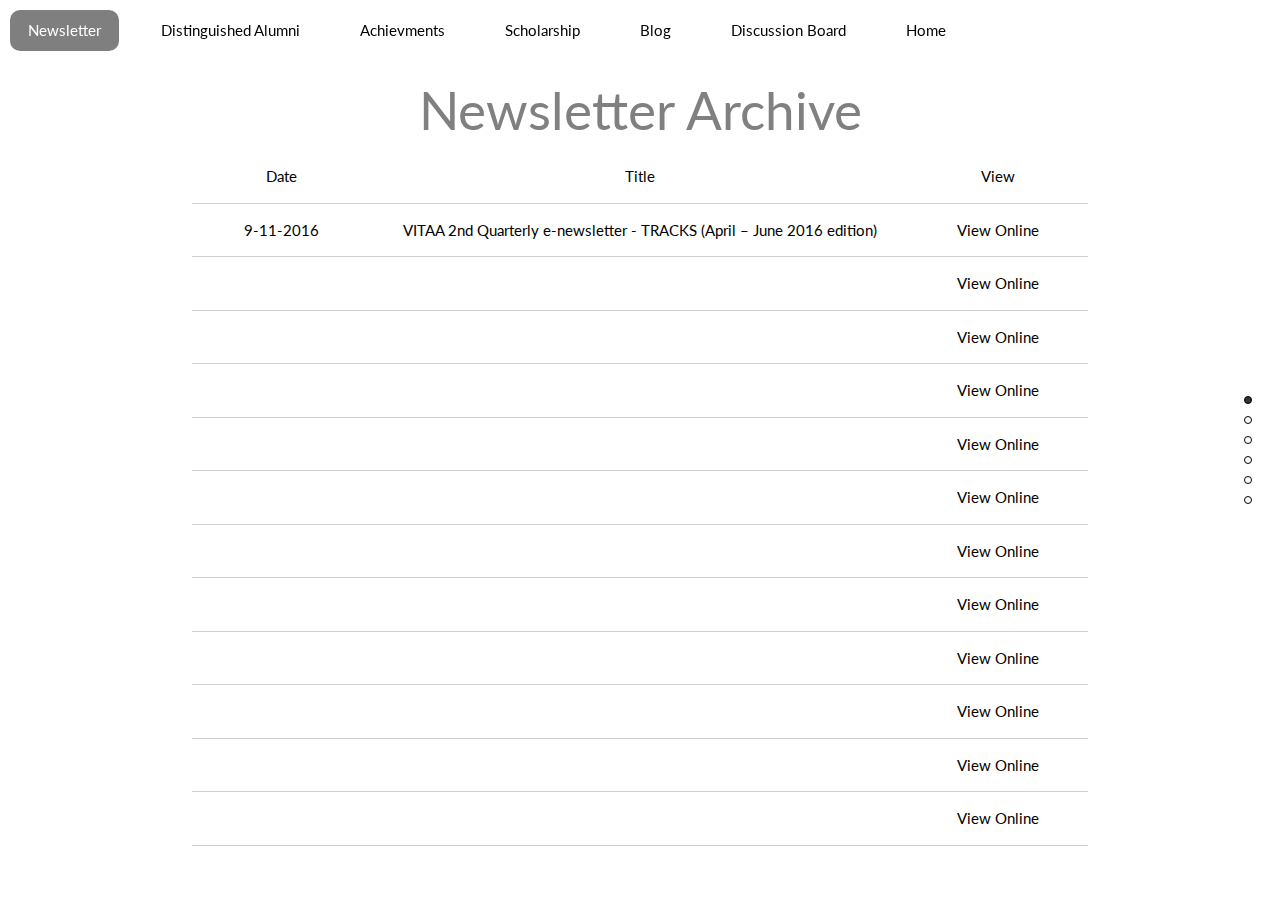
==== Community/main/community.html @ 35047f80 "Front end files added" ====
<!DOCTYPE html>
<html xmlns="http://www.w3.org/1999/xhtml">

<head>
	<meta http-equiv="Content-Type" content="text/html; charset=utf-8" />
	<title>VITAA | Community</title>
	

	<link rel="stylesheet" type="text/css" href="http://fonts.googleapis.com/css?family=Lato:300,400,700" />
	<link rel="stylesheet" type="text/css" href="../jquery.pagepiling.css" />
	<link rel="stylesheet" type="text/css" href="examples.css" />

	<script src="http://ajax.googleapis.com/ajax/libs/jquery/1.8.3/jquery.min.js"></script>

	<script type="text/javascript" src="../jquery.pagepiling.min.js"></script>

    <link type="text/css" rel="stylesheet" href="css/materialize.min.css"  media="screen,projection"/>

    <meta name="viewport" content="width=device-width, initial-scale=1.0"/>
	
    <script type="text/javascript" src="js/materialize.min.js"></script>
	
	<style>
	
		#section1 h2{
		position: absolute;
		left: 0;
		right: 0;
		margin: 0 auto;
		top: 80px;
		color: #fff;
	}
	
	
	
	#section2 h2{
		position: absolute;
		left: 0;
		right: 0;
		margin: 0 auto;
		top: 80px;
		color: #fff;
	}
	
		#section2 ul{
		position: absolute;
		left: 0;
		right: 0;
		margin: 0 auto;
		top: 170px;
		color: #fff;
	}
	
	#section1 table{
		position: absolute;
		left: 0;
		right: 0;
		margin: 0 auto;
		top: 150px;
		color: #fff;
	}
	#section5 #colors{
		left: 60px;
		bottom: 0;
	}
	#section5 p{
		color: #757575;
	}
	#colors2,
	#colors5{
		position: absolute;
		height: 163px;
		width: 362px;
		z-index: 1;
		background-repeat: no-repeat;
		left: 0;
		margin: 0 auto;
		right: 0;
	}
	#colors2{
		background-image: url(imgs/colors2.gif);
		top:0;
	}
	#colors5{
		background-image: url(imgs/colors3.gif);
		bottom:0;
	}

	</style>
	
	<script type="text/javascript">
		$(document).ready(function() {

			/*
			* Plugin intialization
			*/
	    	$('#pagepiling').pagepiling({
	    		menu: '#menu',
	    		anchors: ['page1', 'page2', 'page3', 'page4','page5','page6'],
			    sectionsColor: ['white', '#bdbdbd', 'white', '#39C','#2C3E50','#2C3E50'],
			    navigation: {
			    	'position': 'right',
			   		'tooltips': ['Page 1', 'Page 2', 'Page 3', 'Page 4','page5','page6']
			   	},
			    afterRender: function(){
			    	$('#pp-nav').addClass('custom');
			    },
			    afterLoad: function(anchorLink, index){
			    	if(index>1){
			    		$('#pp-nav').removeClass('custom');
			    	}else{
			    		$('#pp-nav').addClass('custom');
			    	}
			    }
			});


			/*
		    * Internal use of the demo website
		    */
		    $('#showExamples').click(function(e){
				e.stopPropagation();
				e.preventDefault();
				$('#examplesList').toggle();
			});

			$('html').click(function(){
				$('#examplesList').hide();
			});
	    });
    </script>

</head>
<body>
	<ul id="menu">
		
		<li data-menuanchor="page1" class="active"><a href="#page1">Newsletter</a></li>
		<li data-menuanchor="page2"><a href="#page2">Distinguished Alumni</a></li>
		<li data-menuanchor="page3"><a href="#page3">Achievments</a></li>
		<li data-menuanchor="page4"><a href="#page4">Scholarship</a></li>
		<li data-menuanchor="page5"><a href="#page5">Blog</a></li>
		<li data-menuanchor="page6"><a href="#page6">Discussion Board</a></li>
		<li><a href="../../Home/index.html">Home</a></li>
		
	</ul>
	

	<div id="pagepiling">
	
	    <div class="section pp-scrollable"  id="section1" >
	    	
			<h2 style="color:gray">Newsletter Archive</h2>
			<table style="color:black" class="container highlight bordered centered responsive-table">
        <thead >
          <tr >
              <th  data-field="id" style="width:20%">Date</th>
              <th data-field="name">Title</th>
              <th data-field="price" style="width:20%">View</th>
          </tr>
        </thead>

        <tbody>
          <tr>
            <td>9-11-2016</td>
            <td>VITAA 2nd Quarterly e-newsletter - TRACKS (April – June 2016 edition)</td>
            <td>View Online</td>
          </tr>
          <tr>
            <td></td>
            <td></td>
            <td>View Online</td>
          </tr>
          <tr>
            <td></td>
            <td></td>
            <td>View Online</td>
          </tr>
		  <tr>
            <td></td>
            <td></td>
            <td>View Online</td>
          </tr>
		  <tr>
            <td></td>
            <td></td>
            <td>View Online</td>
          </tr>
		  <tr>
            <td></td>
            <td></td>
            <td>View Online</td>
          </tr>
		  <tr>
            <td></td>
            <td></td>
            <td>View Online</td>
          </tr>
		  <tr>
            <td></td>
            <td></td>
            <td>View Online</td>
          </tr>
		  <tr>
            <td></td>
            <td></td>
            <td>View Online</td>
          </tr>
		  <tr>
            <td></td>
            <td></td>
            <td>View Online</td>
          </tr><tr>
            <td></td>
            <td></td>
            <td>View Online</td>
          </tr>
		  <tr>
            <td></td>
            <td></td>
            <td>View Online</td>
          </tr>
        </tbody>
      </table>

	    </div>
	    
		<div class="section pp-scrollable" id="section2" >
		
	    	<div class="intro">
			
	    		
				
					<h2 style="color:black">Find Our Achievers</h2>
												<ul class="collapsible container" data-collapsible="accordion" style="color:black">
								<li>
								  <div class="collapsible-header">2016</div>
								  <div class="collapsible-body"><p>Lorem ipsum dolor sit amet.</p></div>
								</li>
								<li>
								  <div class="collapsible-header">2015</div>
								  <div class="collapsible-body"><p>Lorem ipsum dolor sit amet.</p></div>
								</li>
								<li>
								  <div class="collapsible-header">2014</div>
								  <div class="collapsible-body"><p>Lorem ipsum dolor sit amet.</p></div>
								</li>
								<li>
								  <div class="collapsible-header">2013</div>
								  <div class="collapsible-body"><p>Lorem ipsum dolor sit amet.</p></div>
								</li>
								<li>
								  <div class="collapsible-header">2012</div>
								  <div class="collapsible-body"><p>Lorem ipsum dolor sit amet.</p></div>
								</li>
								<li>
								  <div class="collapsible-header">2011</div>
								  <div class="collapsible-body"><p>Lorem ipsum dolor sit amet.</p></div>
								</li>
								<li>
								  <div class="collapsible-header">2010</div>
								  <div class="collapsible-body"><p>Lorem ipsum dolor sit amet.</p></div>
								</li>
								<li>
								  <div class="collapsible-header">2009</div>
								  <div class="collapsible-body"><p>Lorem ipsum dolor sit amet.</p></div>
								</li>
								<li>
								  <div class="collapsible-header">2008</div>
								  <div class="collapsible-body"><p>Lorem ipsum dolor sit amet.</p></div>
								</li>
								<li>
								  <div class="collapsible-header">2007</div>
								  <div class="collapsible-body"><p>Lorem ipsum dolor sit amet.</p></div>
								</li>
								<li>
								  <div class="collapsible-header">2006</div>
								  <div class="collapsible-body"><p>Lorem ipsum dolor sit amet.</p></div>
								</li>
								<li>
								  <div class="collapsible-header">2005</div>
								  <div class="collapsible-body"><p>Lorem ipsum dolor sit amet.</p></div>
								</li>
								<li>
								  <div class="collapsible-header">2004</div>
								  <div class="collapsible-body"><p>Lorem ipsum dolor sit amet.</p></div>
								</li>
								<li>
								  <div class="collapsible-header">2003</div>
								  <div class="collapsible-body"><p>Lorem ipsum dolor sit amet.</p></div>
								</li>
								<li>
								  <div class="collapsible-header">2002</div>
								  <div class="collapsible-body"><p>Lorem ipsum dolor sit amet.</p></div>
								</li>
								<li>
								  <div class="collapsible-header">2001</div>
								  <div class="collapsible-body"><p>Lorem ipsum dolor sit amet.</p></div>
								</li>
								<li>
								  <div class="collapsible-header">2000</div>
								  <div class="collapsible-body"><p>Lorem ipsum dolor sit amet.</p></div>
								</li>
								<li>
								  <div class="collapsible-header">1999</div>
								  <div class="collapsible-body"><p>Lorem ipsum dolor sit amet.</p></div>
								</li>
								<li>
								  <div class="collapsible-header">1998</div>
								  <div class="collapsible-body"><p>Lorem ipsum dolor sit amet.</p></div>
								</li>
							  </ul>
						
			</div>
		
		</div>
		
		<div class="section" id="section3">
		
	    	<div class="intro">
			
				<div class="slider">
					
					<ul class="slides">
					<li>
        				<div class="caption center-align">
							
							<h3>This is our big Tagline!</h3>
							<h5 class="light grey-text text-lighten-3">Here's our small slogan.</h5>
						
						</div>
					
					</li>
					
					<li>
						
						<div class="caption left-align">
							
							<h3>Left Aligned Caption</h3>
							<h5 class="light grey-text text-lighten-3">Here's our small slogan.</h5>
						
						</div>
      </li>
      <li>
        <div class="caption right-align">
          <h3>Right Aligned Caption</h3>
          <h5 class="light grey-text text-lighten-3">Here's our small slogan.</h5>
        </div>
      </li>
      <li>
        <div class="caption center-align">
          <h3>This is our big Tagline!</h3>
          <h5 class="light grey-text text-lighten-3">Here's our small slogan.</h5>
        </div>
      </li>
    </ul>
  </div>
			
	    	

				
	    	</div>
	    </div>
	    <div class="section" id="section4">
	    	<div class="intro">
	    		<h1>Compatible</h1>
	    		<p>Designed to work on tablet and mobile devices.</p>
	    		<p>Oh! And its compatible with old browsers such as IE 8 or Opera 12!</p>
	    	</div>
	    </div>
		 <div class="section" id="section5">
	    	<div class="intro">
	    		<h3>Please go to our Login page to access Blogs</h3><br>
					    		<a class="waves-effect waves-light btn" href="../../Login/login.html">ALUMNI LOGIN</a>

	    		<div id="colors2"></div>
	    		<div id="colors5"></div>
	    	</div>
	    </div>
	    <div class="section" id="section6">
	    	<div class="intro">
	    		<div id="colors2"></div>
					    		<div id="colors5"></div>

	    		<h3>Please go to our Login page to access Discussion Board</h3><br>
	    		<a class="waves-effect waves-light btn" href="../../Login/login.html">ALUMNI LOGIN</a>

	    	</div>
	    </div>
	</div>
<script>
  $(document).ready(function(){
      $('.slider').slider({full_width: true});
    });
	
	$(document).ready(function(){
    $('.collapsible').collapsible();
  });
       
	</script>
</body>
</html>
---- Community/main/examples.css ----
@CHARSET "ISO-8859-1";
/* Reset CSS
 * --------------------------------------- */
body,div,dl,dt,dd,ul,ol,li,h1,h2,h3,h4,h5,h6,pre,
form,fieldset,input,textarea,p,blockquote,th,td {
    padding: 0;
    margin: 0;
}
a{
	text-decoration:none;
}
table {
    border-spacing: 0;
}
fieldset,img {
    border: 0;
}
address,caption,cite,code,dfn,em,strong,th,var {
    font-weight: normal;
    font-style: normal;
}
strong{
	font-weight: bold;
}
ol,ul {
    list-style: none;
    margin:0;
    padding:0;
}
caption,th {
    text-align: left;

}
h1,h2,h3,h4,h5,h6 {
    font-weight: normal;
    font-size: 100%;
    margin:0;
    padding:0;
    color:#f2f2f2;
}
q:before,q:after {
    content:'';
}
abbr,acronym { border: 0;
}

/* Custom CSS
 * --------------------------------------- */
body{
	font-family: 'Lato', Calibri, Arial, sans-serif;
	color: #f2f2f2;
}
h1{
	font-size: 6em;
}
p{
	font-size: 2em;
}
.section{
	text-align: center;
}

/* Menu
 * --------------------------------------- */
#menu li {
	display:inline-block;
	margin: 10px;
	color: #000;
	background:#fff;
	background: rgba(255,255,255, 0.5);
	-webkit-border-radius: 10px;
            border-radius: 10px;
}
#menu li.active{
	background:#666;
	background: rgba(0,0,0, 0.5);
	color: #fff;
}
#menu li a{
	text-decoration:none;
	color: #000;
}
#menu li.active a:hover{
	color: #000;
}
#menu li:hover{
	background: rgba(255,255,255, 0.8);
}
#menu li a,
#menu li.active a{
	padding: 9px 18px;
	display:block;
}
#menu li.active a{
	color: #fff;
}
#menu{
	position:fixed;
	top:0;
	left:0;
	height: 40px;
	z-index: 70;
	width: 100%;
	padding: 0;
	margin:0;
}


.intro p{
	width: 50%;
	margin: 0 auto;
	font-size: 1.5em;
}
.twitter-share-button{
	position: fixed !important;
	z-index: 99;
	right: 149px;
	top: 9px;
}

#download{
	margin: 10px 0 0 0;
	padding: 15px 10px;
	color: #fff;
	text-shadow: 0 -1px 0 rgba(0,0,0,0.25);
	background-color: #49afcd;
	background-image: -moz-linear-gradient(top, #5bc0de, #2f96b4);
	background-image: -ms-linear-gradient(top, #5bc0de, #2f96b4);
	background-image: -webkit-gradient(linear,0 0,0 100%,from( #5bc0de),to( #2f96b4));
	background-image: -webkit-linear-gradient(top, #5bc0de, #2f96b4);
	background-image: -o-linear-gradient(top, #5bc0de, #2f96b4);
	background-image: linear-gradient(top, #5bc0de, #2f96b4);
	background-repeat: repeat-x;
	filter: progid:DXImageTransform.Microsoft.gradient(startColorstr='#5bc0de', endColorstr='#2f96b4', GradientType=0);
	border-color: #2f96b4 #2f96b4 #1f6377;
	border-color: rgba(0,0,0,.1) rgba(0,0,0,.1) rgba(0,0,0,.25);
	filter: progid:DXImageTransform.Microsoft.gradient(enabled=false);

	-webkit-border-radius: 6px;
	-moz-border-radius: 6px;
	border-radius: 6px;
	vertical-align: middle;
	cursor: pointer;
	display: inline-block;
	-webkit-box-shadow: inset 0 1px 0 rgba(255,255,255,0.2),0 1px 2px rgba(0,0,0,0.05);
	-moz-box-shadow: inset 0 1px 0 rgba(255,255,255,0.2),0 1px 2px rgba(0,0,0,0.05);
	box-shadow: inset 0 1px 0 rgba(255,255,255,0.2),0 1px 2px rgba(0,0,0,0.05);
}
#download a{
	text-decoration:none;
	color:#fff;
}
#download:hover{
	text-shadow: 0 -1px 0 rgba(0,0,0,.25);
	background-color: #2F96B4;
	background-position: 0 -15px;
	-webkit-transition: background-position .1s linear;
	-moz-transition: background-position .1s linear;
	-ms-transition: background-position .1s linear;
	-o-transition: background-position .1s linear;
	transition: background-position .1s linear;
}

#infoMenu{
	height: 20px;
	color: #f2f2f2;
	position:fixed;
	z-index:70;
	bottom:0;
	width:100%;
	text-align:right;
	font-size:0.9em;
	padding:8px 0 8px 0;
}
#infoMenu ul{
	padding: 0 40px;
}
#infoMenu li a{
	display: block;
	margin: 0 22px 0 0;
	color: #333;
}
#infoMenu li a:hover{
	text-decoration:underline;
}
#infoMenu li{
	display:inline-block;
	position:relative;
}
#examplesList{
	display:none;
	background: #282828;
	-webkit-border-radius: 6px;
	-moz-border-radius: 6px;
	border-radius: 6px;
	padding: 20px;
	float: left;
	position: absolute;
	bottom: 29px;
	right: 0;
	width:638px;
	text-align:left;
}
#examplesList ul{
	padding:0;
}
#examplesList ul li{
	display:block;
	margin: 5px 0;
}
#examplesList ul li a{
	color: #BDBDBD;
	margin:0;
}
#examplesList ul li a:hover{
	color: #f2f2f2;
}
#examplesList .column{
	float: left;
	margin: 0 20px 0 0;
}
#examplesList h3{
	color: #f2f2f2;
	font-size: 1.2em;
	margin: 0 0 15px 0;
	border-bottom: 1px solid rgba(0, 0, 0, 0.4);
	-webkit-box-shadow: 0 1px 0 rgba(255, 255, 255, 0.1);
	-moz-box-shadow: 0 1px 0 rgba(255,255,255,0.1);
	box-shadow: 0 1px 0 rgba(255, 255, 255, 0.1);
	padding: 0 0 5px 0;
}

/* Section 1
 * --------------------------------------- */


/* Section 2
 * --------------------------------------- */
#section2 h1,
#section2 p{
	z-index: 3;
}
#section2 p{
	opacity: 0.8;
}

#section2 #colors{
	right: 60px;
	bottom: 0;
	position: absolute;
	height: 413px;
	width: 258px;
	background-image: url(imgs/colors.gif);
	background-repeat: no-repeat;
}

/* Section 3
 * --------------------------------------- */
#section3 #colors{
	left: 60px;
	bottom: 0;
}
#section3 p{
	color: #757575;
}

#colors2,
#colors3{
	position: absolute;
	height: 163px;
	width: 362px;
	z-index: 1;
	background-repeat: no-repeat;
	left: 0;
	margin: 0 auto;
	right: 0;
}
#colors2{
	background-image: url(imgs/colors2.gif);
	top:0;
}
#colors3{
	background-image: url(imgs/colors3.gif);
	bottom:0;
}

/* Section 4
 * --------------------------------------- */
#section4 p{
	opacity: 0.6;
}

/* Overwriting fullPage.js tooltip color
* --------------------------------------- */
#pp-nav.custom .pp-tooltip{
	color: #AAA;
}


.twitter-share-button{
	position: fixed;
	z-index: 99;
	right: 149px;
	top: 9px;
}
#starGithub{
	position: fixed;
	z-index: 99;
	right: 264px;
	top: 9px;
	width: 90px;
}
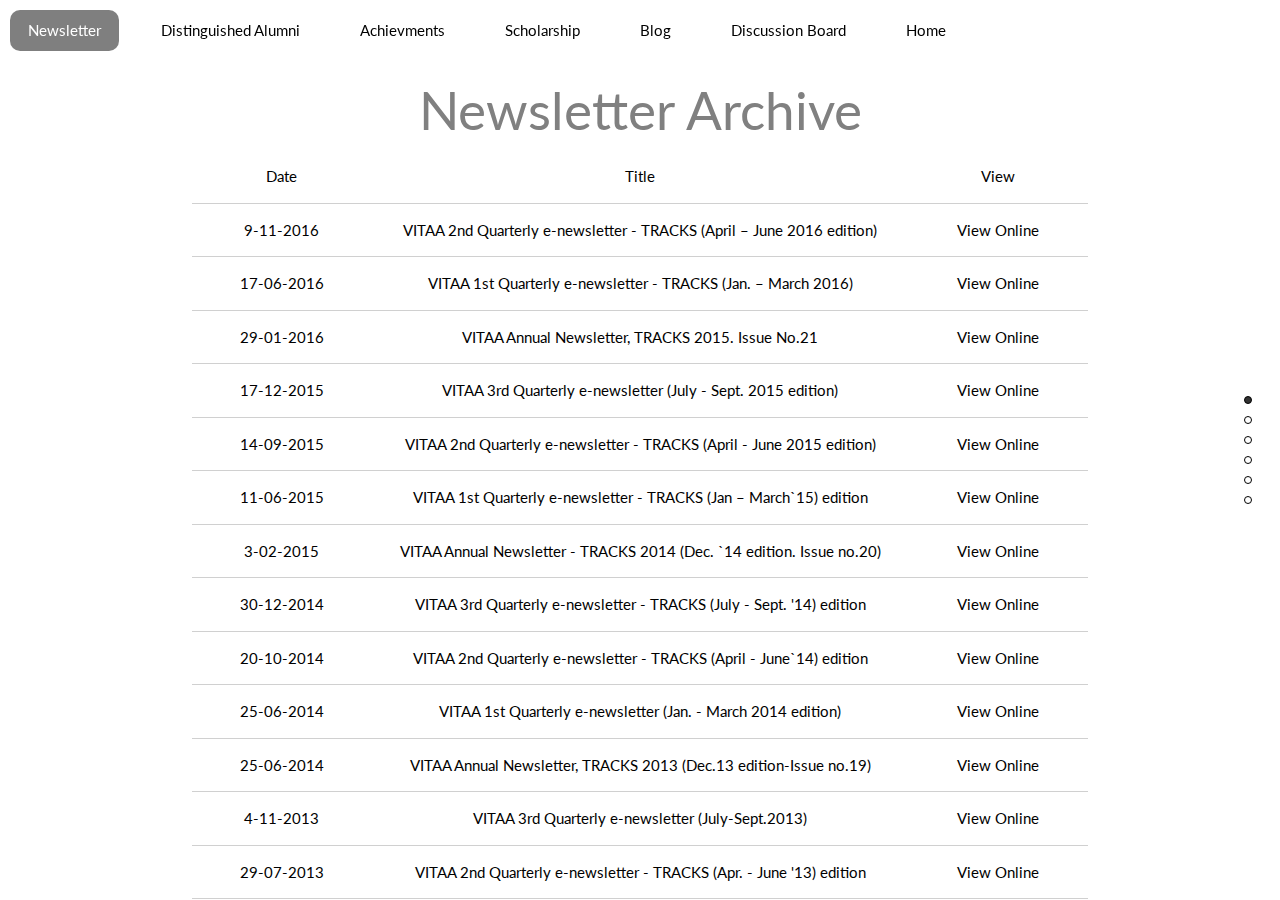
==== commit f13b431b: "Content for Newsletter Added" ====
--- a/Community/main/community.html
+++ b/Community/main/community.html
@@ -166,59 +166,130 @@
             <td>View Online</td>
           </tr>
           <tr>
-            <td></td>
-            <td></td>
+            <td>17-06-2016</td>
+            <td>VITAA 1st Quarterly e-newsletter - TRACKS (Jan. – March 2016)</td>
             <td>View Online</td>
           </tr>
           <tr>
-            <td></td>
-            <td></td>
-            <td>View Online</td>
-          </tr>
-		  <tr>
-            <td></td>
-            <td></td>
-            <td>View Online</td>
-          </tr>
-		  <tr>
-            <td></td>
-            <td></td>
-            <td>View Online</td>
-          </tr>
-		  <tr>
-            <td></td>
-            <td></td>
-            <td>View Online</td>
-          </tr>
-		  <tr>
-            <td></td>
-            <td></td>
-            <td>View Online</td>
-          </tr>
-		  <tr>
-            <td></td>
-            <td></td>
-            <td>View Online</td>
-          </tr>
-		  <tr>
-            <td></td>
-            <td></td>
-            <td>View Online</td>
-          </tr>
-		  <tr>
-            <td></td>
-            <td></td>
+            <td>29-01-2016</td>
+            <td>VITAA Annual Newsletter, TRACKS 2015. Issue No.21</td>
+            <td>View Online</td>
+          </tr>
+		  <tr>
+            <td>17-12-2015</td>
+            <td>VITAA 3rd Quarterly e-newsletter (July - Sept. 2015 edition)</td>
+            <td>View Online</td>
+          </tr>
+		  <tr>
+            <td>14-09-2015</td>
+            <td>VITAA 2nd Quarterly e-newsletter - TRACKS (April - June 2015 edition)</td>
+            <td>View Online</td>
+          </tr>
+		  <tr>
+            <td>11-06-2015</td>
+            <td>VITAA 1st Quarterly e-newsletter - TRACKS (Jan – March`15) edition</td>
+            <td>View Online</td>
+          </tr>
+		  <tr>
+            <td>3-02-2015</td>
+            <td>VITAA Annual Newsletter - TRACKS 2014 (Dec. `14 edition. Issue no.20)</td>
+            <td>View Online</td>
+          </tr>
+		  <tr>
+            <td>30-12-2014</td>
+            <td>VITAA 3rd Quarterly e-newsletter - TRACKS (July - Sept. '14) edition</td>
+            <td>View Online</td>
+          </tr>
+		  <tr>
+            <td>20-10-2014</td>
+            <td>VITAA 2nd Quarterly e-newsletter - TRACKS (April - June`14) edition</td>
+            <td>View Online</td>
+          </tr>
+		  <tr>
+            <td>25-06-2014</td>
+            <td>VITAA 1st Quarterly e-newsletter (Jan. - March 2014 edition)</td>
             <td>View Online</td>
           </tr><tr>
-            <td></td>
-            <td></td>
-            <td>View Online</td>
-          </tr>
-		  <tr>
-            <td></td>
-            <td></td>
-            <td>View Online</td>
-          </tr>
+            <td>25-06-2014</td>
+            <td>VITAA Annual Newsletter, TRACKS 2013 (Dec.13 edition-Issue no.19)</td>
+            <td>View Online</td>
+          </tr>
+		  <tr>
+            <td>4-11-2013</td>
+            <td>VITAA 3rd Quarterly e-newsletter (July-Sept.2013)</td>
+            <td>View Online</td>
+          </tr>
+		  <tr>
+            <td>29-07-2013</td>
+            <td>VITAA 2nd Quarterly e-newsletter - TRACKS (Apr. - June '13) edition</td>
+            <td>View Online</td>
+          </tr>
+		  <tr>
+            <td>19-04-2013</td>
+            <td>VITAA 1st Quarterly e-newsletter (Jan.- Mar. `13)</td>
+            <td>View Online</td>
+          </tr>
+		  <tr>
+            <td>3-01-2013</td>
+            <td>VITAA Annual Newsletter - TRACKS 2012, Issue no.18</td>
+            <td>View Online</td>
+          </tr>
+		  <tr>
+            <td>8-11-2012</td>
+            <td>VITAA 3rd Quarterly e-newsletter (July – Sept.'12), Issue no. 9</td>
+            <td>View Online</td>
+          </tr>
+		  <tr>
+            <td>9-08-2012</td>
+            <td>VITAA 2nd Quarterly e-newsletter (April - June `12), Issue no. 8</td>
+            <td>View Online</td>
+          </tr>
+		  <tr>
+            <td>11-05-2012</td>
+            <td>VITAA 1st Quarterly e-newsletter TRACKS (Jan - Mar '12), Issue no. 7</td>
+            <td>View Online</td>
+          </tr>
+		  <tr>
+            <td>11-02-2012</td>
+            <td>TRACKS 2011, VITAA Annual Newsletter, Dec.`11-Issue no.17</td>
+            <td>View Online</td>
+          </tr>
+		  <tr>
+            <td>23-11-2011</td>
+            <td>VITAA 3rd Quarterly e-newsletter (July - Sept. '11 - TRACKS) - Issue no.6</td>
+            <td>View Online</td>
+          </tr>
+		  <tr>
+            <td>23-11-2011</td>
+            <td>VITAA 2nd Quarterly e-newsletter - (April - June '11- TRACKS ) - Issue no.5</td>
+            <td>View Online</td>
+          </tr>
+		  <tr>
+            <td>23-11-2011</td>
+            <td>VITAA 1st Quarterly e-newsletter - (Jan. - March '11- TRACKS ) - Issue no. 4</td>
+            <td>View Online</td>
+          </tr>
+		  <tr>
+            <td>23-11-2011</td>
+            <td>VITAA Annual Newsletter (TRACKS 2010, Issue No.16)</td>
+            <td>View Online</td>
+          </tr>
+		  <tr>
+            <td>23-11-2011</td>
+            <td>VITAA 3rd Quarterly e-newsletter - TRACKS (July - Sept. '10 - Issue no.3)</td>
+            <td>View Online</td>
+          </tr>
+		  <tr>
+            <td>23-11-2011</td>
+            <td>VITAA Quarterly e-newsletter - TRACKS (April - June '10 - Issue no.2)</td>
+            <td>View Online</td>
+          </tr>
+		  <tr>
+            <td>23-11-2011</td>
+            <td>VITAA Quarterly e-news letter TRACKS 2010 (Jan - Mar '10 - Issue no.1)</td>
+            <td>View Online</td>
+          </tr>
+		  
         </tbody>
       </table>
 
